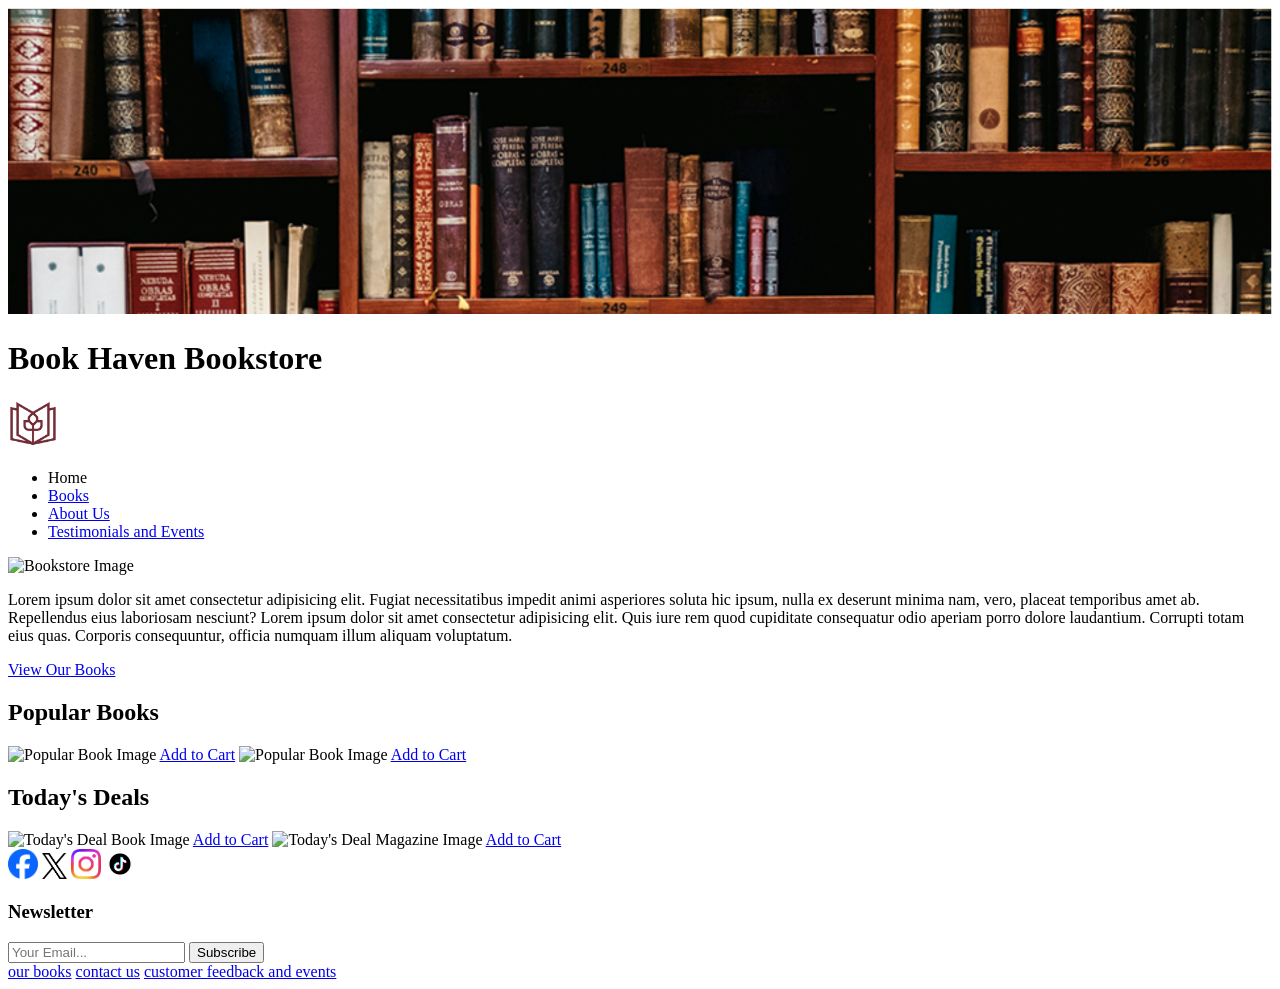
==== pages/index.html @ b2dd8314 "initial commit" ====
<!DOCTYPE html>
<html>
	<head>
		<title>
			Book Haven Bookstore - Homepage
		</title>
		<script src="add_to_cart.js"></script>
	</head>
	<body>
		<header>
			<img src="../photos/Book_Haven_Bookstore_Hero.png" alt="Hero Image" width="100%">
			<h1>Book Haven Bookstore</h1>
			<img src="../photos/BHB_logo.png" alt="bookstore logo" width="50px">
			<nav>
				<ul>
					<li>Home</li>
					<li><a href="books.html">Books</a></li>
					<li><a href="about.html">About Us</a></li>
					<li><a href="customer-feedback.html">Testimonials and Events</a></li>
				</ul>
			</nav>
		</header>
		<section>
			<img src="../photos/Client3_Notebook.png" alt="Bookstore Image" >
			<p>Lorem ipsum dolor sit amet consectetur adipisicing elit. Fugiat necessitatibus 
			   impedit animi asperiores soluta hic ipsum, nulla ex deserunt minima nam, vero, 
			   placeat temporibus amet ab. Repellendus eius laboriosam nesciunt? Lorem ipsum 
			   dolor sit amet consectetur adipisicing elit. Quis iure rem quod cupiditate consequatur
			   odio aperiam porro dolore laudantium. Corrupti totam eius quas. Corporis consequuntur,
			   officia numquam illum aliquam voluptatum.</p>
			<div><a href="books.html">View Our Books</a></div>
		</section>
		<section>
				<h2>Popular Books</h2>
				<img src="../photos/Client3_Book2.png" alt="Popular Book Image">
				<a href="#">Add to Cart</a>
				<img src="../photos/Client3_Book3.png" alt="Popular Book Image">
				<a href="#">Add to Cart</a>
		</section>
		<section>
			<h2>Today's Deals</h2>
			<img src="../photos/Client3_Book1.png" alt="Today's Deal Book Image">
			<a href="#">Add to Cart</a>
			<img src="../photos/Client3_Magazine2.png" alt="Today's Deal Magazine Image">
			<a href="#">Add to Cart</a>
		</section>
		<footer>
			<div>
				<img src="../photos/Facebook_Logo_Primary.png" alt="social media icon" width="30px">
				<img src="../photos/X_logo-black.png" alt="social media icon" width="25px">
				<img src="../photos/Instagram_Glyph_Gradient.png" alt="social media icon" width="30px">
				<img src="../photos/TikTok_Logo_primary.jpg" alt="social media icon" width="30px">
			</div>
			<div>
				<h3>Newsletter</h3>
				<form action="" method="post">
					<input type="email" placeholder="Your Email..." required>
					<input type="button" value="Subscribe">
				</form>
			</div>
			<div>
				<a href="books.html">our books</a>
				<a href="about.html">contact us</a>
				<a href="customer-feedback.html">customer feedback and events</a>
			</div>			
		</footer>
	</body>
</html>
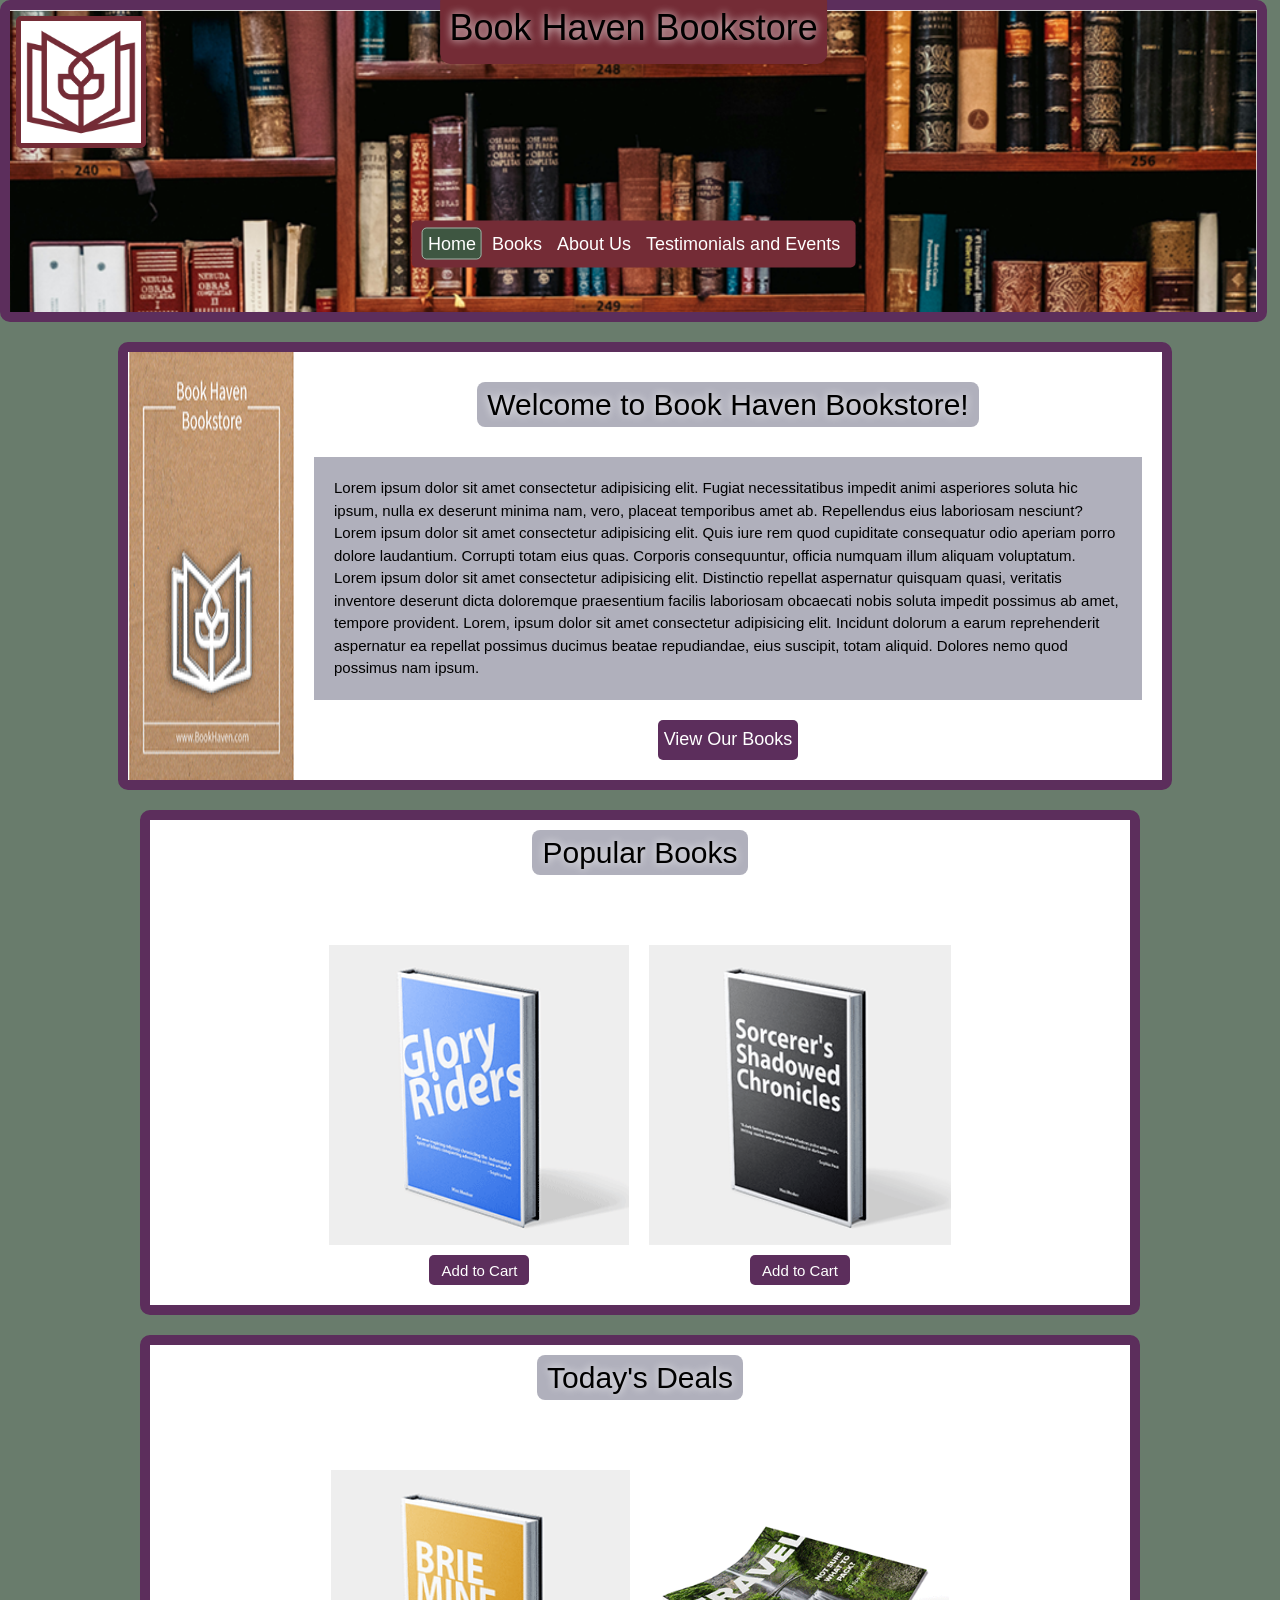
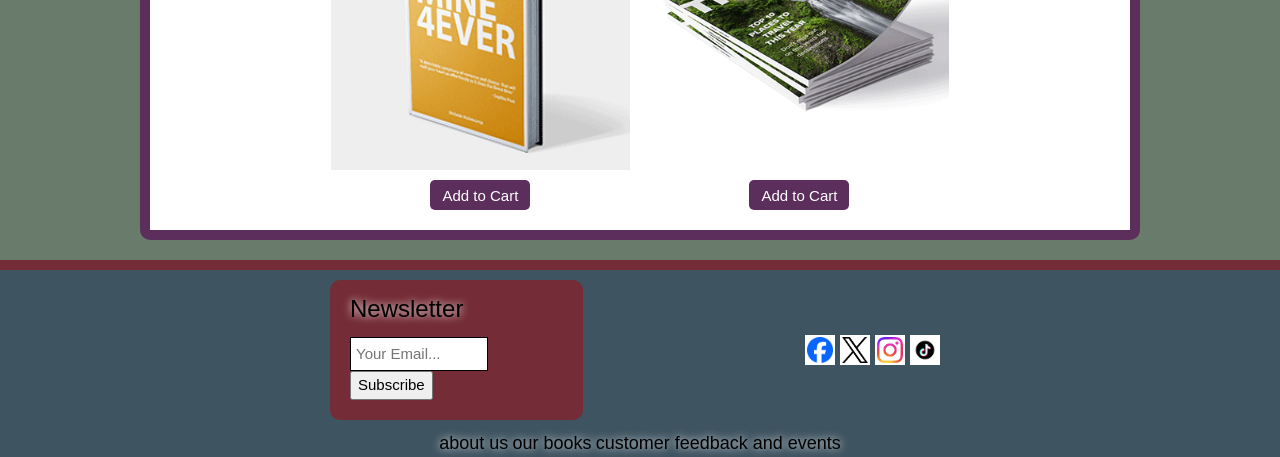
==== commit 89b985b6: "stylized with css" ====
--- a/pages/index.html
+++ b/pages/index.html
@@ -5,64 +5,113 @@
 			Book Haven Bookstore - Homepage
 		</title>
 		<script src="add_to_cart.js"></script>
+		<meta name="viewport" content="width=device-width, initial-scale=1.0">
+        <link rel="stylesheet" type="text/css" href="style.css">
+        <link rel="stylesheet" href="https://use.fontawesome.com/releases/v5.15.1/css/all.css" integrity="sha384-vp86vTRFVJgpjF9jiIGPEEqYqlDwgyBgEF109VFjmqGmIY/Y4HV4d3Gp2irVfcrp" crossorigin="anonymous">
+        <link rel="stylesheet" href="https://www.w3schools.com/w3css/4/w3.css">
 	</head>
-	<body>
+	<body class="background">
 		<header>
-			<img src="../photos/Book_Haven_Bookstore_Hero.png" alt="Hero Image" width="100%">
-			<h1>Book Haven Bookstore</h1>
-			<img src="../photos/BHB_logo.png" alt="bookstore logo" width="50px">
-			<nav>
-				<ul>
-					<li>Home</li>
-					<li><a href="books.html">Books</a></li>
-					<li><a href="about.html">About Us</a></li>
-					<li><a href="customer-feedback.html">Testimonials and Events</a></li>
-				</ul>
-			</nav>
-		</header>
-		<section>
-			<img src="../photos/Client3_Notebook.png" alt="Bookstore Image" >
-			<p>Lorem ipsum dolor sit amet consectetur adipisicing elit. Fugiat necessitatibus 
-			   impedit animi asperiores soluta hic ipsum, nulla ex deserunt minima nam, vero, 
-			   placeat temporibus amet ab. Repellendus eius laboriosam nesciunt? Lorem ipsum 
-			   dolor sit amet consectetur adipisicing elit. Quis iure rem quod cupiditate consequatur
-			   odio aperiam porro dolore laudantium. Corrupti totam eius quas. Corporis consequuntur,
-			   officia numquam illum aliquam voluptatum.</p>
-			<div><a href="books.html">View Our Books</a></div>
-		</section>
-		<section>
-				<h2>Popular Books</h2>
-				<img src="../photos/Client3_Book2.png" alt="Popular Book Image">
-				<a href="#">Add to Cart</a>
-				<img src="../photos/Client3_Book3.png" alt="Popular Book Image">
-				<a href="#">Add to Cart</a>
-		</section>
-		<section>
-			<h2>Today's Deals</h2>
-			<img src="../photos/Client3_Book1.png" alt="Today's Deal Book Image">
-			<a href="#">Add to Cart</a>
-			<img src="../photos/Client3_Magazine2.png" alt="Today's Deal Magazine Image">
-			<a href="#">Add to Cart</a>
-		</section>
-		<footer>
-			<div>
-				<img src="../photos/Facebook_Logo_Primary.png" alt="social media icon" width="30px">
-				<img src="../photos/X_logo-black.png" alt="social media icon" width="25px">
-				<img src="../photos/Instagram_Glyph_Gradient.png" alt="social media icon" width="30px">
-				<img src="../photos/TikTok_Logo_primary.jpg" alt="social media icon" width="30px">
-			</div>
-			<div>
-				<h3>Newsletter</h3>
-				<form action="" method="post">
-					<input type="email" placeholder="Your Email..." required>
-					<input type="button" value="Subscribe">
-				</form>
-			</div>
-			<div>
-				<a href="books.html">our books</a>
-				<a href="about.html">contact us</a>
-				<a href="customer-feedback.html">customer feedback and events</a>
-			</div>			
-		</footer>
+          <div class="header-container">
+            <div class="hero-image-container">
+                <img class="hero-image" src="../photos/Book_Haven_Bookstore_Hero.png" alt="" width="100%">
+            </div>
+            <h1 class = "header-title">Book Haven Bookstore</h1>
+            <img class="logo" src="../photos/BHB_logo.png" alt="">
+            <nav>
+                <ul class="menu">
+                    <li><a href="#">Home</a></li>
+                    <li><a href="books.html">Books</a></li>
+                    <li><a href="about.html">About Us</a></li>
+                    <li><a href="customer-feedback.html">Testimonials and Events</a></li>
+                </ul>
+                <button class="hamburger-menu">
+                    <input type="checkbox" name="check" id="check">
+                    <label class = "h-menue" for="check" class="check-btn">
+                        <i class="fas fa-bars"></i>
+                    </label>
+                    <div class="nav-mobile w3-animate-right">
+                        <a href="#">Home</a>
+                        <a href="books.html">Books</a>
+                        <a href="about.html">About Us</a>
+                        <a href="customer-feedback.html">Testimonials and Event</a>
+                    </div>
+                </button>
+            </nav>
+          </div>
+        </header>
+        <div class="container">
+            <section class="welcome-section">
+                <img src="../photos/BHB_cta.png" alt="Bookstore Image" >
+                <div class="welcome-text">
+                    <h2>Welcome to Book Haven Bookstore!</h2>
+                    <p> 
+                        Lorem ipsum dolor sit amet consectetur adipisicing elit. Fugiat necessitatibus 
+                        impedit animi asperiores soluta hic ipsum, nulla ex deserunt minima nam, vero, 
+                        placeat temporibus amet ab. Repellendus eius laboriosam nesciunt? Lorem ipsum 
+                        dolor sit amet consectetur adipisicing elit. <span class="read-more">read more +</span><span class="hidden"> Quis iure rem quod cupiditate consequatur
+                        odio aperiam porro dolore laudantium. Corrupti totam eius quas. Corporis consequuntur,
+                        officia numquam illum aliquam voluptatum. Lorem ipsum dolor sit amet consectetur
+                        adipisicing elit. Distinctio repellat aspernatur quisquam quasi, veritatis inventore
+                        deserunt dicta doloremque praesentium facilis laboriosam obcaecati nobis soluta 
+                        impedit possimus ab amet, tempore provident. Lorem, ipsum dolor sit amet consectetur
+                        adipisicing elit. Incidunt dolorum a earum reprehenderit aspernatur ea repellat 
+                        possimus ducimus beatae repudiandae, eius suscipit, totam aliquid. Dolores nemo 
+                        quod possimus nam ipsum. </span>
+                    </p>
+                    <button><a href="books.html">View Our Books</a></button>
+                </div>
+            </section>
+            <section class="books-section">
+                <h2>Popular Books</h2>
+                <div class="books">
+                    <div class="w-book">
+                        <img src="../photos/Client3_Book2.png" alt="Popular Book Image">
+                        <button>Add to Cart</button>
+                    </div>
+                    <div class="w-book">
+                        <img src="../photos/Client3_Book3.png" alt="Popular Book Image">
+                        <button>Add to Cart</button>
+                    </div>
+                </div> 
+            </section>
+            <section class="books-section">
+                <h2>Today's Deals</h2>
+                <div class="books">
+                    <div class="w-book">
+                        <img src="../photos/Client3_Book1.png" alt="Today's Deal Book Image">
+                        <button>Add to Cart</button>
+                    </div>
+                    <div class="w-book">
+                        <img src="../photos/Client3_Magazine2.png" alt="Today's Deal Magazine Image">
+                        <button>Add to Cart</button>
+                    </div>
+                </div>
+            </section>
+        </div>
+        <footer class="footer">
+            <div class="footer-flex-1">
+                <div class="footer-flex-2">
+                    <div class="newsletter">
+                        <h3>Newsletter</h3>
+                        <form action="">
+                            <input type="email" placeholder="Your Email..." required>
+                            <input type="button" value="Subscribe">
+                        </form>
+                    </div>
+                    <div class="social-media">
+                        <img style="width: 30px; background-color: #ffffff; padding: 2px;" src="../photos/Facebook_Logo_Primary.png" alt="social media icon">
+                        <img style="width: 30px; background-color: #ffffff; padding: 2px;" src="../photos/X_logo-black.png" alt="social media icon">
+                        <img style="width: 30px; background-color: #ffffff; padding: 2px;" src="../photos/Instagram_Glyph_Gradient.png" alt="social media icon" >
+                        <img style="width: 30px; background-color: #ffffff; padding: 2px;" src="../photos/TikTok_Logo_primary.jpg" alt="social media icon" >
+                    </div>
+                </div>
+                <div class="footer-links">
+                    <a href="about.html">about us</a>
+                    <a href="books.html">our books</a>
+                    <a href="customer-feedback.html">customer feedback and events</a>
+                </div>
+            </div>
+        </footer>
 	</body>
 </html>
--- a/pages/style.css
+++ b/pages/style.css
@@ -0,0 +1,616 @@
+
+body {
+    background-color: #3e5641c5;
+}
+section {
+    border: #5c2e5c solid 10px;
+    border-radius: 10px;
+    background-color: #ffffff;
+}
+.header-container {
+    position: relative;
+    text-align: center;
+    width: 99%;
+}
+
+.hero-image {
+    border-radius: 10px;
+    border-color: #5c2e5c;
+    border-width: 10px;
+    border-style: solid;
+}
+.header-title{
+    position: absolute;
+    top: 18px;
+    right: 50%;
+    transform: translate(50%, -50%);
+    background-color: #742c36;
+    padding: 9px;
+    border-radius: 10px;
+    text-shadow: 0px 0px 9px #ffffff;
+}
+.logo {
+    position: absolute;
+    top: 16px;
+    left: 16px;
+    width: 130px;
+    border: #742c36 solid 5px;
+    border-radius: 5px;
+}
+.hamburger-menu {
+    display: none;
+    background-color: transparent;
+    border: none;
+}
+.menu {
+    position: absolute;
+    bottom: 16px;
+    right: 50%;
+    transform: translate(50%, -50%);
+    list-style-type: none;
+    display: flex;
+    flex-direction: row;
+    gap: 5px;
+    background-color: #742c36;
+    padding: 10px;
+    border-radius: 5px;
+}
+.menu li a {
+    text-decoration: none;
+    font-size: 18px;
+    color: #ffffff;
+    padding: 5px;
+}
+.menu li a:hover, a[href="#"] {
+    background-color: #3e5641;
+    border-radius: 5px;
+    border: #fff8 solid 1px;
+
+}
+.container{
+    display: flex;
+    flex-direction: column;
+    justify-content: center;
+    align-items: center;
+    gap: 20px;
+    margin: 20px;
+}
+h2 {
+    text-align: center;
+    text-shadow: 0px 0px 9px #ffffff;
+    background-color: #2e2e4e60;
+    border-radius: 8px;
+    width: auto;
+    padding-left: 10px;
+    padding-right: 10px;
+}
+.welcome-section {
+    display: flex;
+    flex-direction: row;
+    width: 85%;
+    height: auto;
+    margin-left: 10px;
+}
+.read-more {
+    display: none;
+}
+.welcome-section img {
+    height: inherit;
+}
+.welcome-section p {
+    background-color: #2e2e4e60;
+    padding: 20px;
+    margin: 0px;
+}
+.display p div {
+    display: inline;
+}
+.welcome-text {
+    display: flex;
+    flex-direction: column;
+    align-items: center;
+    gap: 20px;
+    padding: 20px;
+}
+.welcome-text button {
+    background-color: #5c2e5c;
+    border: none;
+    border-radius: 5px;
+    width: auto;
+    height: 40px;
+    font-size: larger;
+    cursor: pointer;
+}
+.welcome-text button:hover {
+    background-color: #3e5641;
+    border: #fff8 solid 1px;
+}
+.welcome-text button a {
+    text-decoration: none;
+    color: #ffffff;
+}
+.search-cart-section {
+    display: flex;
+    justify-content: space-between;
+    align-items: center;
+    width: 1000px;
+    border: none;
+    background-color: #2e2e4e00;
+}
+.search-cart-section form input {
+    height: 50px;
+    width: 300px;
+}
+.search-cart-section form input[type="submit"] {
+    padding: 10px;
+    border: #5c2e5c solid 1px;
+    width: 100px;
+}
+.search-cart-section form input[type="submit"]:hover {
+    background-color: #3e5641;
+    border: #fff8 solid 1px;
+    color: #ffffff;
+}
+.search-cart-section img {
+    background-color: #5c2e5c;
+    color: #ffffff;
+    border: none;
+    height: 50px;
+    width: 50px;
+    text-align: center;
+    line-height: 50px;
+    border-radius: 5px;
+}
+.book-container {
+    display: flex;
+    flex-direction: column;
+    align-items: center;
+    gap: 20px;
+}
+.book-grid {
+    display: grid;
+    grid-template-columns: auto auto auto;
+    place-items: center;
+    gap: 20px;
+    width: 1500px;
+}
+.book-grid div {
+    gap: 10px;
+    width: 300px;
+    position: relative;
+    text-align: center;
+    border: #5c2e5c solid 1px;
+}
+.book-grid input[type="checkbox"] {
+    position: absolute;
+    top: 5px;
+    left: 5px;
+    border: #000000 solid 1px;
+    width: 20px;
+    height: 20px;
+}
+.book-grid img {
+    width: 300px;
+}
+.book-grid input[type="submit"] {
+    background-color: #5c2e5c;
+    color: #ffffff; 
+    font-size: larger;
+    border: none;
+    width: 200px;
+    height: 60px;
+    text-align: center;
+    line-height: 30px;
+    border-radius: 5px;
+    text-decoration: none;
+    margin: 10px;
+}
+.books-section{
+    width: 1000px;;
+    display: flex;
+    align-items: center;
+    justify-content: center;
+    flex-direction: column;
+    gap: 40px;
+}
+.books {
+    display: flex;
+    flex-direction: row;
+    gap: 20px;
+    padding: 20px;
+}
+.w-book {
+    display: flex;
+    flex-direction: column;
+    align-items: center;
+    gap: 10px;
+}
+.w-book img {
+    height: 300px;
+}
+.w-book button {
+    background-color: #5c2e5c;
+    color: #ffffff;
+    border: none;
+    width: 100px;
+    height: 30px;
+    text-align: center;
+    line-height: 30px;
+    border-radius: 5px;
+    text-decoration: none;
+}
+.about-section {
+    display: flex;
+    flex-direction: column;
+    align-items: center;
+    padding: 20px;
+    width: 1000px;
+}
+.about-section p {
+    background-color: #2e2e4e60;
+    padding: 10px;
+}
+.hours-section {
+    display: flex;
+    flex-direction: column;
+    justify-content: center;
+    align-items: center;
+    background-color: #ffffff;
+    padding: 20px;
+    border: #5c2e5c solid 10px;
+    border-radius: 10px;
+    width: 1000px;
+    font-size: larger;
+}
+.hours-section table {
+    width: 100%;
+    border-collapse: collapse;
+}
+.hours-section th, .hours-section td {
+    text-align: center;
+    border-bottom: #5c2e5c solid 10px;
+    border-left: #5c2e5c solid 10px;
+    background-color: #2e2e4e60;
+}
+.contact-section {
+    display: flex;
+    flex-direction: column;
+    justify-content: center;
+    align-items: center;
+    background-color: #ffffff;
+    padding: 20px;
+    border: #5c2e5c solid 10px;
+    border-radius: 10px;
+    width: auto;
+}
+.contact-section form {
+    display: flex;
+    flex-direction: column;
+    gap: 10px;
+    background-color: #2e2e4e60;
+    padding: 30px;
+    border-radius: 8px;
+    box-sizing: border-box;
+}
+.contact-section label {
+    font-size: larger;
+    background-color: #3f54616e;
+    width: 65px;
+    text-shadow: 0px 0px 8px #ffffff;
+}
+.contact-section input, .contact-section textarea {
+    padding: 5px;
+    border: #5c2e5c solid 5px;
+}
+.contact-section input[type="submit"] {
+    background-color: #5c2e5c;
+    color: #ffffff;
+    border: none;
+    width: 100px;
+    align-self: center;
+    cursor: pointer;
+}
+.feedback-section {
+    display: flex;
+    flex-direction: column;
+    align-items: center;
+    gap: 20px;
+    padding: 20px;
+    width: 1000px;
+    border: none;
+    background-color: transparent;
+}
+.feedback {
+    display: flex;
+    flex-direction: row;
+    align-items: center;
+    gap: 20px;
+    padding: 20px;
+
+}
+.feedback div {
+    background-color: #ffffff;
+    border: #5c2e5c solid 10px;
+    padding: 20px;
+    border-radius: 10px;
+    width: 300px;
+    height: 900px;
+}
+.events-section {
+    display: flex;
+    flex-direction: column;
+    align-items: center;
+    gap: 20px;
+    padding: 20px;
+    width: 1000px;
+    border: none;
+    background-color: transparent;
+}
+.events-section div {
+    background-color: #ffffff;
+    border: #5c2e5c solid 10px;
+    padding: 20px;
+    border-radius: 10px;
+    width: 100%;
+    height: 250px;
+}
+.footer {
+    border-top: #742c36 solid 10px;
+    background-color: #3f5461;
+    height: 100%;
+    width: 100%;
+}
+.footer-flex-1 {
+    display: flex;
+    flex-direction: column;
+}
+.footer-flex-2 {
+    display: flex;
+    align-self: center;
+    flex-direction: row;
+    align-items: center;
+    gap: 30%;
+    width: 50%;
+}
+.social-media {
+   display: flex;
+   flex-direction: row;
+   gap: 5px;
+   margin: 20px;
+}
+.social-media img {
+    height: 30px;
+    background-color: #ffffff; 
+    padding: 1px;
+}
+.newsletter {
+    background-color: #742c36;
+    width : 400px;
+    padding: 20px;
+    padding-top: 1px;
+    border-radius: 10px;
+    margin: 10px;
+    text-shadow: 0px 0px 9px #ffffff;
+}
+.newsletter input[type="email"] {
+    padding: 5px;
+    border: black solid 1px;
+    width: 65%;
+}
+.footer-links {
+    text-align: center;
+}
+.footer-links a {
+    text-decoration: none;
+    font-size: larger;
+    color: #000000;
+    padding: 5px;
+    text-shadow: 0px 0px 9px #ffffff;
+    padding: 0px;
+}
+.footer-links a:hover {
+    text-decoration: underline;
+    color: #ffffff;
+}
+@media only screen and (max-width: 600px) {
+    * {
+        box-sizing: border-box;
+    }
+    body {
+        max-width: 476px;
+    }
+    .container {
+        width: 100%;
+        margin: 0px;
+        margin-top: 20px;
+        margin-bottom: 20px;
+    }
+    .header-container {
+        width: 100%;
+    }
+    .hero-image {
+        border-top-left-radius: 0px;
+        border-top-right-radius: 0px ;
+    }
+    .header-title {
+        top: 20px;
+        font-size: medium;
+    }
+    .hamburger-menu {
+        display: block;
+        position: absolute;
+        top: 15px;
+        right: 0px;
+        width: auto;
+        height: auto;
+    }
+    .hamburger-menu input {
+        opacity: 0;
+        position: absolute;
+        height: 0;
+        width: 0;
+    }
+    .hamburger-menu ul {
+        display: none;
+    }
+    .hamburger-menu ul li {
+        list-style-type: none;
+        padding: 5px;
+        border: #ffffff solid 1px;
+    }
+    .nav-mobile a {
+        text-decoration: none;
+        color: #ffffff;
+        background-color: #742c36;
+        margin: 0px;
+        font-size: 18px;
+        padding: 5px;
+        border-radius: 5px;
+    }
+    .nav-mobile a:hover {
+        background-color: #3e5641;
+        border: #fff8 solid 1px;
+        border-radius: 5px;
+    }
+    .nav-mobile a[href = "#" ] {
+        background-color: #3e5641;
+        border: #fff8 solid 1px;
+        border-radius: 5px;
+    }
+    .nav-mobile {
+        display: none;
+        position: absolute;
+        top: 50px;
+        width: 100%;
+    }
+    #check:checked ~ .nav-mobile {
+        display: flex;
+        flex-direction: row;
+        gap: 5px;
+        background-color: #742c36;
+        padding: 5px;
+        border-radius: 5px;
+    }
+    .h-menue {
+        position: absolute;
+        top: 0px;
+        right: 15px;
+        background-color: #ffffff;
+        border: #742c36 solid 5px;
+        border-radius: 5px;
+        width: 30px;
+    }
+    .menu {
+        display: none;
+    }
+    .logo {
+        position: absolute;
+        top: 16px;
+        left: 16px;
+        width: 30px;
+        border: #742c36 solid 5px;
+        border-radius: 5px;
+    }
+    h1 {
+        font-size: 24px;
+    }
+    .welcome-section {
+        flex-direction: column;
+        height: auto;
+        width: 100%;
+        margin: 0px;
+    }
+    .hidden {
+        display: none;
+    }
+    .hidden:active {
+        display: inline;
+    }
+    .read-more {
+        display: inline;
+        color: #5c2e5c;
+        cursor: pointer;
+    }
+    .books {
+        flex-direction: column;
+    }
+    .footer-flex-1{
+        flex-direction: column;
+        align-items: center;
+    }
+    .footer-flex-2 {
+        flex-direction: column-reverse;
+        gap: 5px;
+        width: 100%;
+    }
+    .newsletter {
+        width : 100%;
+    }
+    .newsletter h3 {
+        text-align: center;
+    }
+    .footer {
+        width: 100%;
+    }
+    .books-section {
+        width: 100%;
+        border-left: none;
+        border-right: none;
+        border-radius: 0px;
+    }
+    .book-container {
+        width: 100%;
+        border-left: none;
+        border-right: none;
+        border-radius: 0px;
+    }
+    .book-grid {
+        display: flex;
+        flex-direction: column;
+        width: 100%;
+    }
+    .book-grid div label img {
+        width: 100%;
+        padding: 5px;
+    } 
+    .search-cart-section {
+        width: calc(100% - 20px);
+    }
+    .search-cart-section form {
+        width: 80%;
+    }
+    .search-cart-section form input {
+        width: 90%;
+    }
+    .content {
+        width: 800px;
+    }
+    .about-section {
+        width: 100%;
+    }
+    .hours-section {
+        width: 100%;
+    }
+    .contact-section {
+        width: 100%;
+        box-sizing: border-box;
+    }
+    .contact-section input, .contact-section textarea {
+        width: 100%;
+    }
+    .feedback-section {
+        width: 100%;
+    }
+    .feedback {
+        flex-direction: column;
+    }
+    .feedback div {
+        height: auto;
+    }
+    .events-section {
+        width: 100%;
+    }
+    .events-section div {
+        height: auto;
+    }
+}
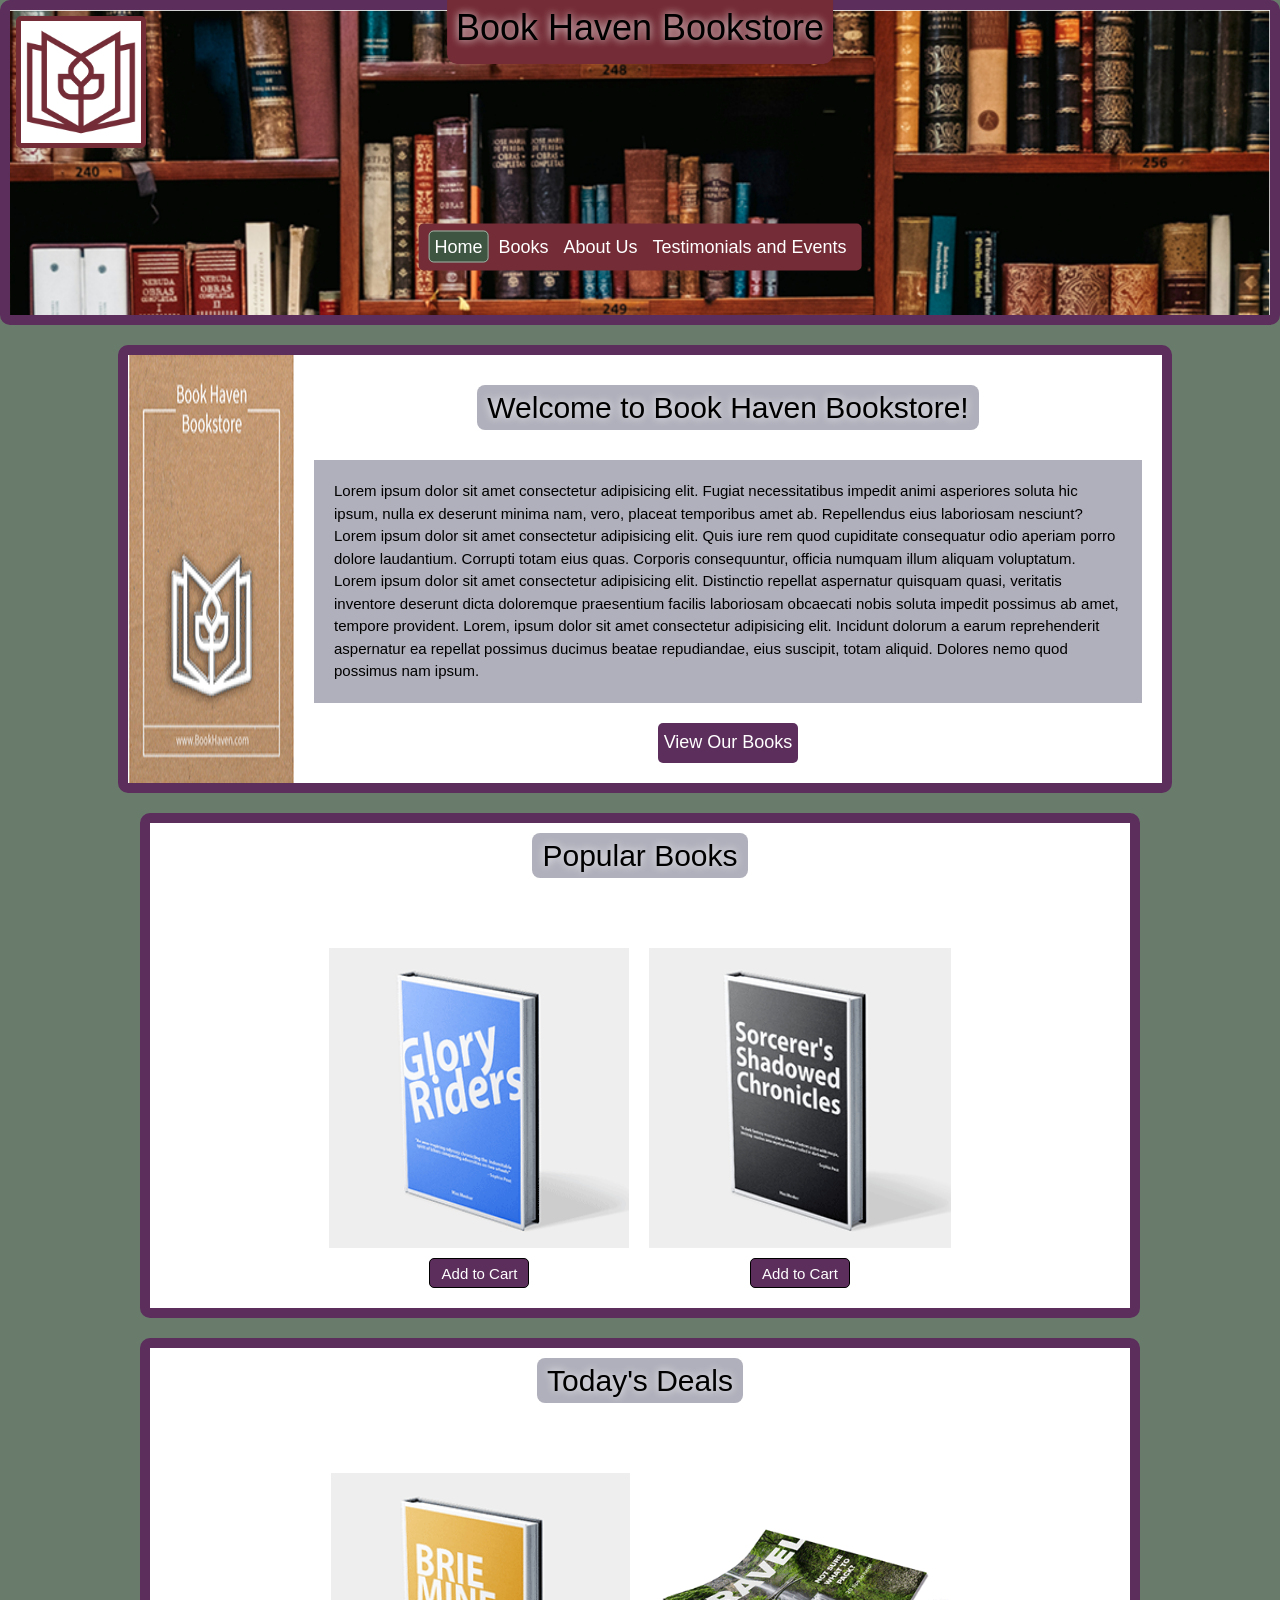
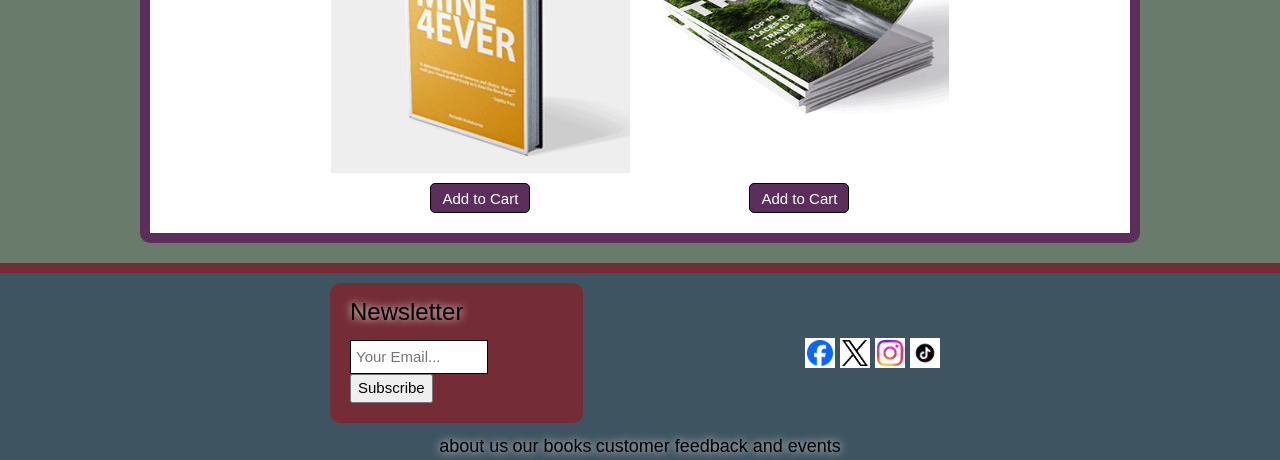
==== commit 9132d681: "added js frontend scripting" ====
--- a/pages/index.html
+++ b/pages/index.html
@@ -4,11 +4,11 @@
 		<title>
 			Book Haven Bookstore - Homepage
 		</title>
-		<script src="add_to_cart.js"></script>
 		<meta name="viewport" content="width=device-width, initial-scale=1.0">
         <link rel="stylesheet" type="text/css" href="style.css">
         <link rel="stylesheet" href="https://use.fontawesome.com/releases/v5.15.1/css/all.css" integrity="sha384-vp86vTRFVJgpjF9jiIGPEEqYqlDwgyBgEF109VFjmqGmIY/Y4HV4d3Gp2irVfcrp" crossorigin="anonymous">
         <link rel="stylesheet" href="https://www.w3schools.com/w3css/4/w3.css">
+        <script src="scripts/scripts.js"></script>
 	</head>
 	<body class="background">
 		<header>
@@ -67,11 +67,11 @@
                 <div class="books">
                     <div class="w-book">
                         <img src="../photos/Client3_Book2.png" alt="Popular Book Image">
-                        <button>Add to Cart</button>
+                        <a onclick="Book_submission('Glory Riders')" href="cart.html">Add to Cart</a>
                     </div>
                     <div class="w-book">
                         <img src="../photos/Client3_Book3.png" alt="Popular Book Image">
-                        <button>Add to Cart</button>
+                        <a onclick="Book_submission('Sorcerer\'s Shadowed Chronicles')" href="cart.html">Add to Cart</a>
                     </div>
                 </div> 
             </section>
@@ -80,11 +80,11 @@
                 <div class="books">
                     <div class="w-book">
                         <img src="../photos/Client3_Book1.png" alt="Today's Deal Book Image">
-                        <button>Add to Cart</button>
+                        <a onclick="Book_submission('Brie Mine 4Ever')" href="cart.html">Add to Cart</a>
                     </div>
                     <div class="w-book">
                         <img src="../photos/Client3_Magazine2.png" alt="Today's Deal Magazine Image">
-                        <button>Add to Cart</button>
+                        <a onclick="Book_submission('Travel Magazine')" href="cart.html">Add to Cart</a>
                     </div>
                 </div>
             </section>
@@ -94,9 +94,9 @@
                 <div class="footer-flex-2">
                     <div class="newsletter">
                         <h3>Newsletter</h3>
-                        <form action="">
-                            <input type="email" placeholder="Your Email..." required>
-                            <input type="button" value="Subscribe">
+                        <form onsubmit="Subscribe()" action="/post" method="POST">
+                            <input class="clear" type="email" name="email" placeholder="Your Email..." required>
+                            <input type="submit" value="Subscribe">
                         </form>
                     </div>
                     <div class="social-media">
--- a/pages/style.css
+++ b/pages/style.css
@@ -10,7 +10,7 @@
 .header-container {
     position: relative;
     text-align: center;
-    width: 99%;
+    width: 100%;
 }
 
 .hero-image {
@@ -41,6 +41,62 @@
     display: none;
     background-color: transparent;
     border: none;
+}
+ .hamburger-menu input {
+    opacity: 0;
+    position: absolute;
+    height: 0;
+    width: 0;
+}
+.hamburger-menu ul {
+    display: none;
+}
+.hamburger-menu ul li {
+    list-style-type: none;
+    padding: 5px;
+    border: #ffffff solid 1px;
+}
+.nav-mobile a {
+    text-decoration: none;
+    color: #ffffff;
+    background-color: #742c36;
+    margin: 0px;
+    font-size: 18px;
+    padding: 5px;
+    border-radius: 5px;
+}
+.nav-mobile a:hover {
+    background-color: #3e5641;
+    border: #fff8 solid 1px;
+    border-radius: 5px;
+}
+.nav-mobile a[href = "#" ] {
+    background-color: #3e5641;
+    border: #fff8 solid 1px;
+    border-radius: 5px;
+}
+.nav-mobile {
+    display: none;
+    position: absolute;
+    top: 50px;
+    width: 100%;
+}
+#check:checked ~ .nav-mobile {
+    display: flex;
+    flex-direction: row;
+    gap: 5px;
+    background-color: #742c36;
+    padding: 5px;
+    border-radius: 5px;
+}
+.h-menue {
+    position: absolute;
+    top: 0px;
+    right: 15px;
+    background-color: #ffffff;
+    border: #742c36 solid 5px;
+    border-radius: 5px;
+    width: 30px;
 }
 .menu {
     position: absolute;
@@ -228,16 +284,21 @@
 .w-book img {
     height: 300px;
 }
-.w-book button {
+.w-book a {
     background-color: #5c2e5c;
     color: #ffffff;
-    border: none;
+    border: #000000 solid 1px;
     width: 100px;
     height: 30px;
     text-align: center;
     line-height: 30px;
     border-radius: 5px;
     text-decoration: none;
+}
+.w-book a:hover {
+    background-color: #3e5641;
+    width: 101px;
+    height: 31px;
 }
 .about-section {
     display: flex;
@@ -353,6 +414,57 @@
     border-radius: 10px;
     width: 100%;
     height: 250px;
+}
+.cart{
+    height: 120px;
+    width: 120px;
+}
+.cart img {
+    height: 100px;
+}
+.cart-items {
+    display: flex;
+    flex-direction: column;
+    justify-content: center;
+}
+.cart-items h2 {
+    width: 200px;
+    align-self: center;
+}
+.cart-items div {
+    align-self: center;
+}
+.cart-menu {
+    display: block;
+    position: absolute;
+    top: 10px;
+    right: 10px;
+}
+.cart-menu .h-menue {
+    border-color: #5c2e5c;
+}
+.cart-btns {
+    margin: 10px;
+}
+.cart-return {
+    position: absolute;
+    top: 35px;
+    right: 10px;
+    background-color: #ffffff;
+    border: #5c2e5c solid 10px;
+    border-radius: 5px;
+    padding: 5px;
+}
+.cart-return a {
+    text-decoration: none;
+    color: #000000;
+    font-size: 18px;
+}
+.cart-return:hover {
+    background-color: #742c36;
+}
+.cart-return:hover a {
+    color: #ffffff;
 }
 .footer {
     border-top: #742c36 solid 10px;
@@ -444,62 +556,6 @@
         width: auto;
         height: auto;
     }
-    .hamburger-menu input {
-        opacity: 0;
-        position: absolute;
-        height: 0;
-        width: 0;
-    }
-    .hamburger-menu ul {
-        display: none;
-    }
-    .hamburger-menu ul li {
-        list-style-type: none;
-        padding: 5px;
-        border: #ffffff solid 1px;
-    }
-    .nav-mobile a {
-        text-decoration: none;
-        color: #ffffff;
-        background-color: #742c36;
-        margin: 0px;
-        font-size: 18px;
-        padding: 5px;
-        border-radius: 5px;
-    }
-    .nav-mobile a:hover {
-        background-color: #3e5641;
-        border: #fff8 solid 1px;
-        border-radius: 5px;
-    }
-    .nav-mobile a[href = "#" ] {
-        background-color: #3e5641;
-        border: #fff8 solid 1px;
-        border-radius: 5px;
-    }
-    .nav-mobile {
-        display: none;
-        position: absolute;
-        top: 50px;
-        width: 100%;
-    }
-    #check:checked ~ .nav-mobile {
-        display: flex;
-        flex-direction: row;
-        gap: 5px;
-        background-color: #742c36;
-        padding: 5px;
-        border-radius: 5px;
-    }
-    .h-menue {
-        position: absolute;
-        top: 0px;
-        right: 15px;
-        background-color: #ffffff;
-        border: #742c36 solid 5px;
-        border-radius: 5px;
-        width: 30px;
-    }
     .menu {
         display: none;
     }
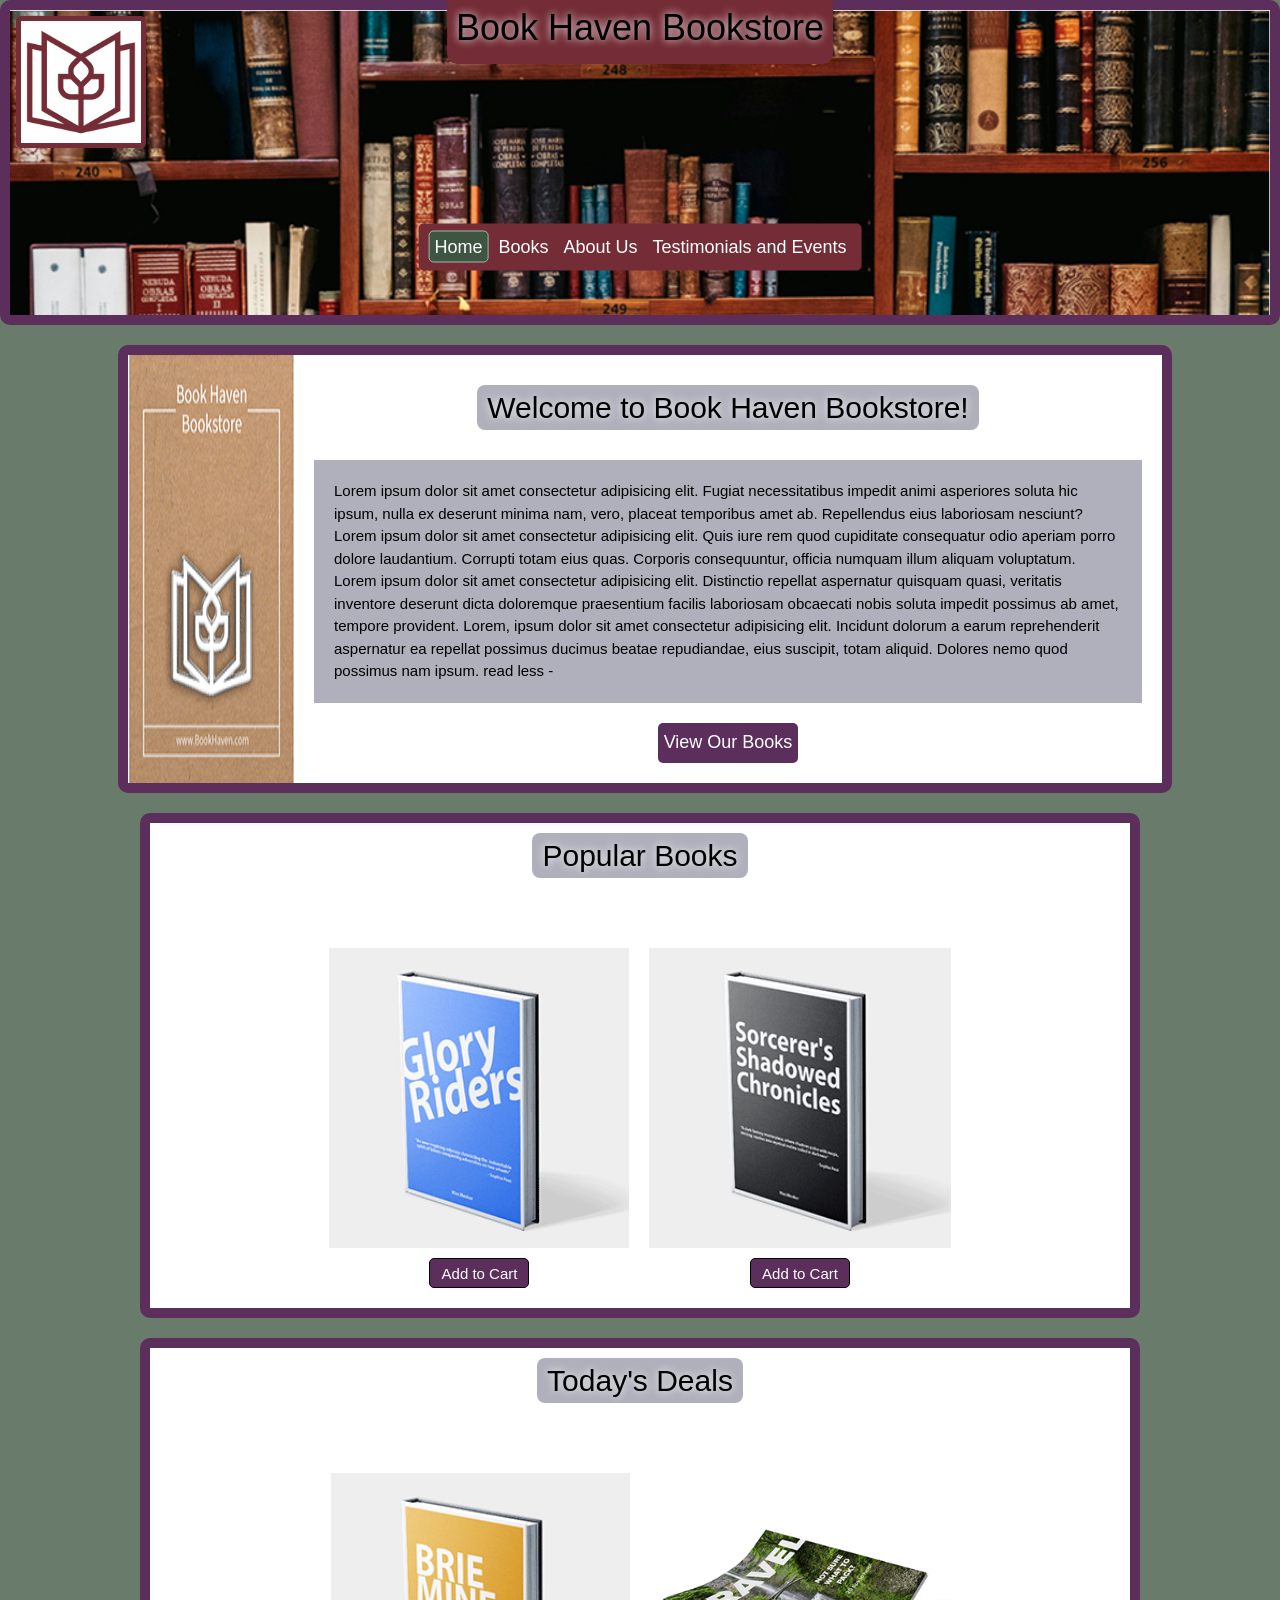
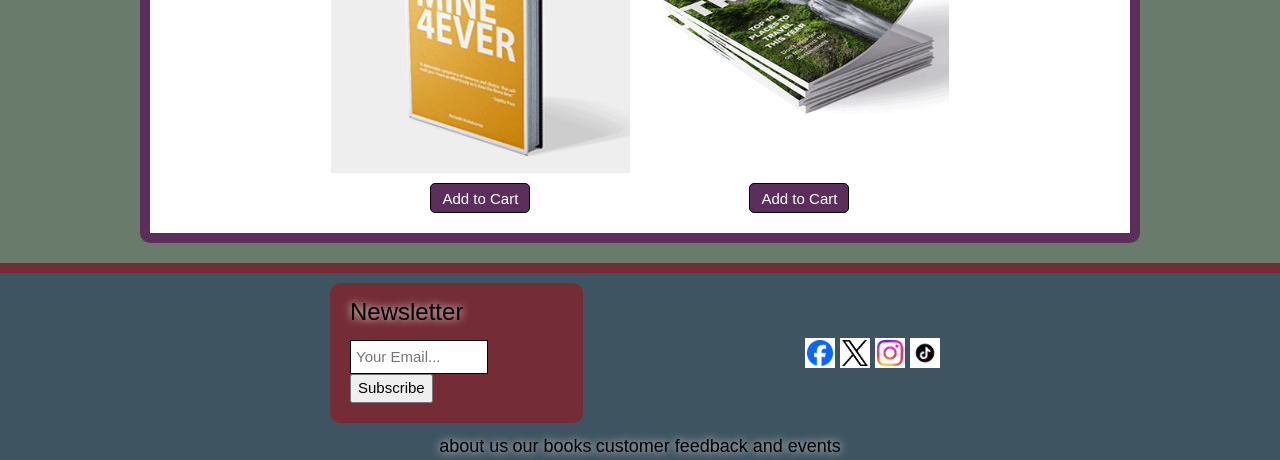
==== commit e52db221: "added cart functionality." ====
--- a/pages/index.html
+++ b/pages/index.html
@@ -49,7 +49,7 @@
                         Lorem ipsum dolor sit amet consectetur adipisicing elit. Fugiat necessitatibus 
                         impedit animi asperiores soluta hic ipsum, nulla ex deserunt minima nam, vero, 
                         placeat temporibus amet ab. Repellendus eius laboriosam nesciunt? Lorem ipsum 
-                        dolor sit amet consectetur adipisicing elit. <span class="read-more">read more +</span><span class="hidden"> Quis iure rem quod cupiditate consequatur
+                        dolor sit amet consectetur adipisicing elit. <span onclick="display(1)" class="read-more 1 inline">read more +</span><span class="hidden 1 none"> Quis iure rem quod cupiditate consequatur
                         odio aperiam porro dolore laudantium. Corrupti totam eius quas. Corporis consequuntur,
                         officia numquam illum aliquam voluptatum. Lorem ipsum dolor sit amet consectetur
                         adipisicing elit. Distinctio repellat aspernatur quisquam quasi, veritatis inventore
@@ -57,7 +57,7 @@
                         impedit possimus ab amet, tempore provident. Lorem, ipsum dolor sit amet consectetur
                         adipisicing elit. Incidunt dolorum a earum reprehenderit aspernatur ea repellat 
                         possimus ducimus beatae repudiandae, eius suscipit, totam aliquid. Dolores nemo 
-                        quod possimus nam ipsum. </span>
+                        quod possimus nam ipsum. </span><span onclick="display(1)" class="read-less 1 none">read less -</span>
                     </p>
                     <button><a href="books.html">View Our Books</a></button>
                 </div>
@@ -67,11 +67,11 @@
                 <div class="books">
                     <div class="w-book">
                         <img src="../photos/Client3_Book2.png" alt="Popular Book Image">
-                        <a onclick="Book_submission('Glory Riders')" href="cart.html">Add to Cart</a>
+                        <a onclick="Book_submission('book_2')" href="cart.html">Add to Cart</a>
                     </div>
                     <div class="w-book">
                         <img src="../photos/Client3_Book3.png" alt="Popular Book Image">
-                        <a onclick="Book_submission('Sorcerer\'s Shadowed Chronicles')" href="cart.html">Add to Cart</a>
+                        <a onclick="Book_submission('book_3')" href="cart.html">Add to Cart</a>
                     </div>
                 </div> 
             </section>
@@ -80,11 +80,11 @@
                 <div class="books">
                     <div class="w-book">
                         <img src="../photos/Client3_Book1.png" alt="Today's Deal Book Image">
-                        <a onclick="Book_submission('Brie Mine 4Ever')" href="cart.html">Add to Cart</a>
+                        <a onclick="Book_submission('book_1')" href="cart.html">Add to Cart</a>
                     </div>
                     <div class="w-book">
                         <img src="../photos/Client3_Magazine2.png" alt="Today's Deal Magazine Image">
-                        <a onclick="Book_submission('Travel Magazine')" href="cart.html">Add to Cart</a>
+                        <a onclick="Book_submission('magazine_2')" href="cart.html">Add to Cart</a>
                     </div>
                 </div>
             </section>
--- a/pages/style.css
+++ b/pages/style.css
@@ -208,13 +208,15 @@
     color: #ffffff;
 }
 .search-cart-section img {
-    background-color: #5c2e5c;
-    color: #ffffff;
     border: none;
     height: 50px;
     width: 50px;
     text-align: center;
     line-height: 50px;
+    border-radius: 5px;
+}
+.search-cart-section div:hover {
+    border: 3px solid #5c2e5c;
     border-radius: 5px;
 }
 .book-container {
@@ -275,6 +277,10 @@
     gap: 20px;
     padding: 20px;
 }
+.add-to-cart {
+    position: sticky;
+    bottom: 0;
+}
 .w-book {
     display: flex;
     flex-direction: column;
@@ -371,6 +377,12 @@
     align-self: center;
     cursor: pointer;
 }
+.custom-hidden {
+    display: none;
+}
+.custom-visible {
+    display: block;
+}
 .feedback-section {
     display: flex;
     flex-direction: column;
@@ -423,16 +435,49 @@
     height: 100px;
 }
 .cart-items {
-    display: flex;
+    display: none;
+    z-index: 1;
+    position: fixed;
+    left: 0;
+    top: 0;
+    width: 100%;
+    height: 100%;
     flex-direction: column;
     justify-content: center;
-}
-.cart-items h2 {
+    background-color: #00000080;
+}
+.cart-background {
+    overflow: scroll;
+    position: relative;
+    align-self: center;
+    display: flex;
+    flex-direction: column;
+    align-items: center;
+    background-color: #ffffff;
+    border-radius: 5px;
+    width: 50%;
+}
+.cart-background h2 {
+    margin-top: 0px;
     width: 200px;
-    align-self: center;
-}
-.cart-items div {
-    align-self: center;
+}
+.exit-cart {
+    position: absolute;
+    top: 0px;
+    right: 3px;
+    padding: 5px;
+    border: #742c36 solid 5px;
+    border-radius: 5px;
+    background-color: #3e5641c5;
+    width: 40px;
+    height: 40px;
+    display: flex;
+    justify-content: center;
+    align-items: center;
+}
+.exit-cart:hover {
+    box-shadow: 0px 0px 0px 3px #5c2e5c;
+    right: 6px;
 }
 .cart-menu {
     display: block;
@@ -584,6 +629,11 @@
     }
     .read-more {
         display: inline;
+    }
+    .read-less {
+        display: none;
+    }
+    .read-more, .read-less{
         color: #5c2e5c;
         cursor: pointer;
     }
@@ -638,6 +688,9 @@
     .search-cart-section form input {
         width: 90%;
     }
+    .cart-background{
+        width: 100%;
+    }
     .content {
         width: 800px;
     }
